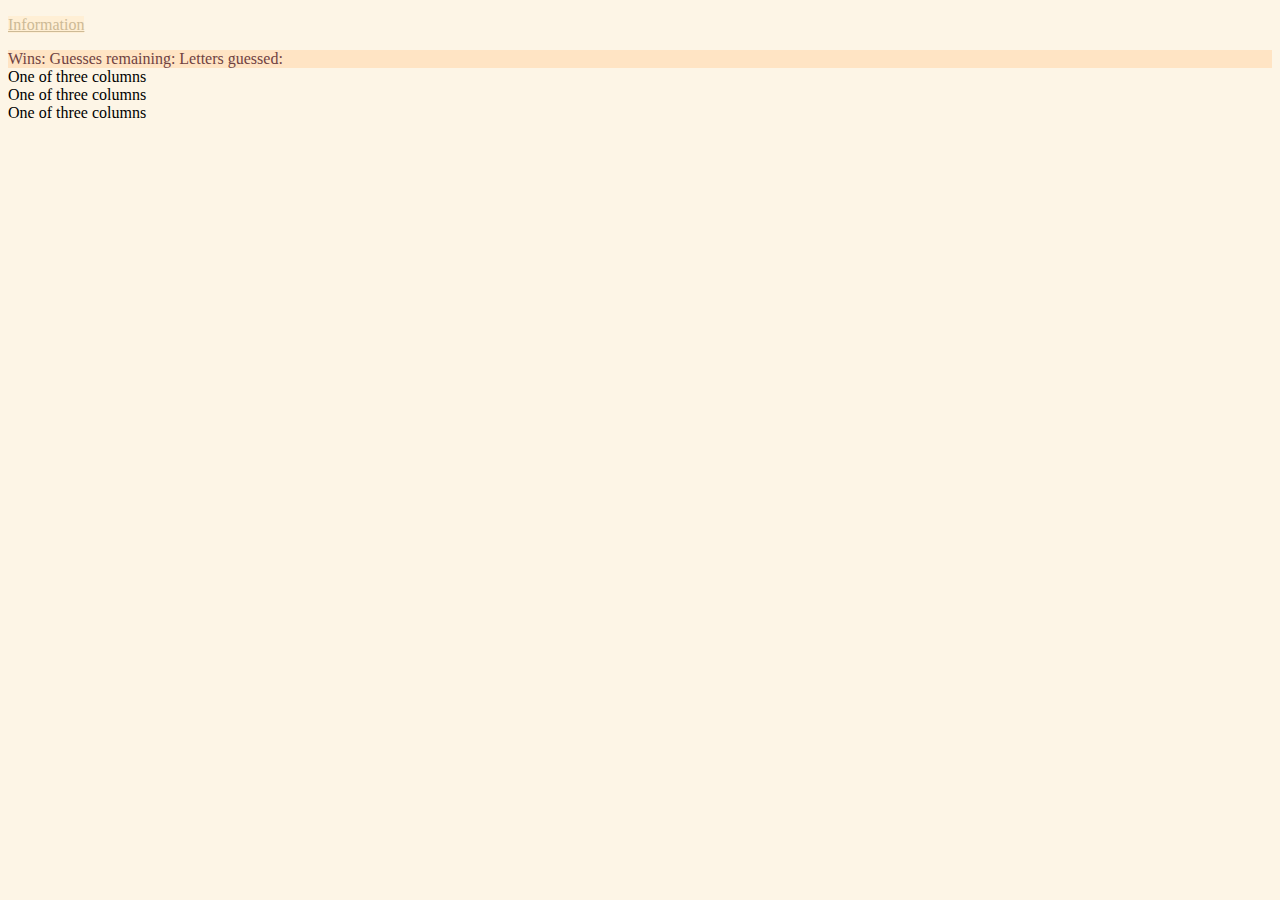
==== index.html @ c7652d0c "html update" ====
<!DOCTYPE html>
<html>
<head>
    <meta charset="utf-8" />
    <meta http-equiv="X-UA-Compatible" content="IE=edge">
    <title>Page Title</title>
    <meta name="viewport" content="width=device-width, initial-scale=1">
    <link rel="stylesheet" href="https://stackpath.bootstrapcdn.com/bootstrap/4.2.1/css/bootstrap.min.css" integrity="sha384-GJzZqFGwb1QTTN6wy59ffF1BuGJpLSa9DkKMp0DgiMDm4iYMj70gZWKYbI706tWS" crossorigin="anonymous">
    <link rel="stylesheet" href="stuff-n-things/css/style.css"/>
</head>
<body>
    <div class="container">
        <div class="row">
            <div class="col-sm">
                <!-- button for info, top left (navbar but only one page) -->
                <p>
                    <a class="btn btn-primary" data-toggle="collapse" href="#collapseExample" role="button" aria-expanded="false" aria-controls="collapseExample">
                        Information
                    </a>
                </p>
                    <div class="collapse" id="collapseExample">
                        Wins:
                        Guesses remaining:
                        Letters guessed:
                    <div class="card card-body">
                    </div>
                </div>
                            
            One of three columns
            </div>
            <div class="col-sm">
            One of three columns
            </div>
            <div class="col-sm">
            One of three columns
            </div>
        </div>
    </div>


    <script src="stuff-n-things/javascript/game.js"></script>
    <script src="https://code.jquery.com/jquery-3.3.1.slim.min.js" integrity="sha384-q8i/X+965DzO0rT7abK41JStQIAqVgRVzpbzo5smXKp4YfRvH+8abtTE1Pi6jizo" crossorigin="anonymous"></script>
    <script src="https://cdnjs.cloudflare.com/ajax/libs/popper.js/1.14.6/umd/popper.min.js" integrity="sha384-wHAiFfRlMFy6i5SRaxvfOCifBUQy1xHdJ/yoi7FRNXMRBu5WHdZYu1hA6ZOblgut" crossorigin="anonymous"></script>
    <script src="https://stackpath.bootstrapcdn.com/bootstrap/4.2.1/js/bootstrap.min.js" integrity="sha384-B0UglyR+jN6CkvvICOB2joaf5I4l3gm9GU6Hc1og6Ls7i6U/mkkaduKaBhlAXv9k" crossorigin="anonymous"></script>
</body>
</html>
---- stuff-n-things/css/style.css ----
body{
    background-color: oldlace;
}

.btn{
    width: 125;
    height: 25;
}
.btn-primary{
    background-color: papayawhip;
    color: #cdba96;
    border-color: #EEE9E9;
    border-width: 3px;
}
.btn:hover{
    background-color: bisque;
    border-color: #6F4242;
    color: #6F4242;
}
.collapse{
    background-color: bisque;
    color: #6F4242;
}
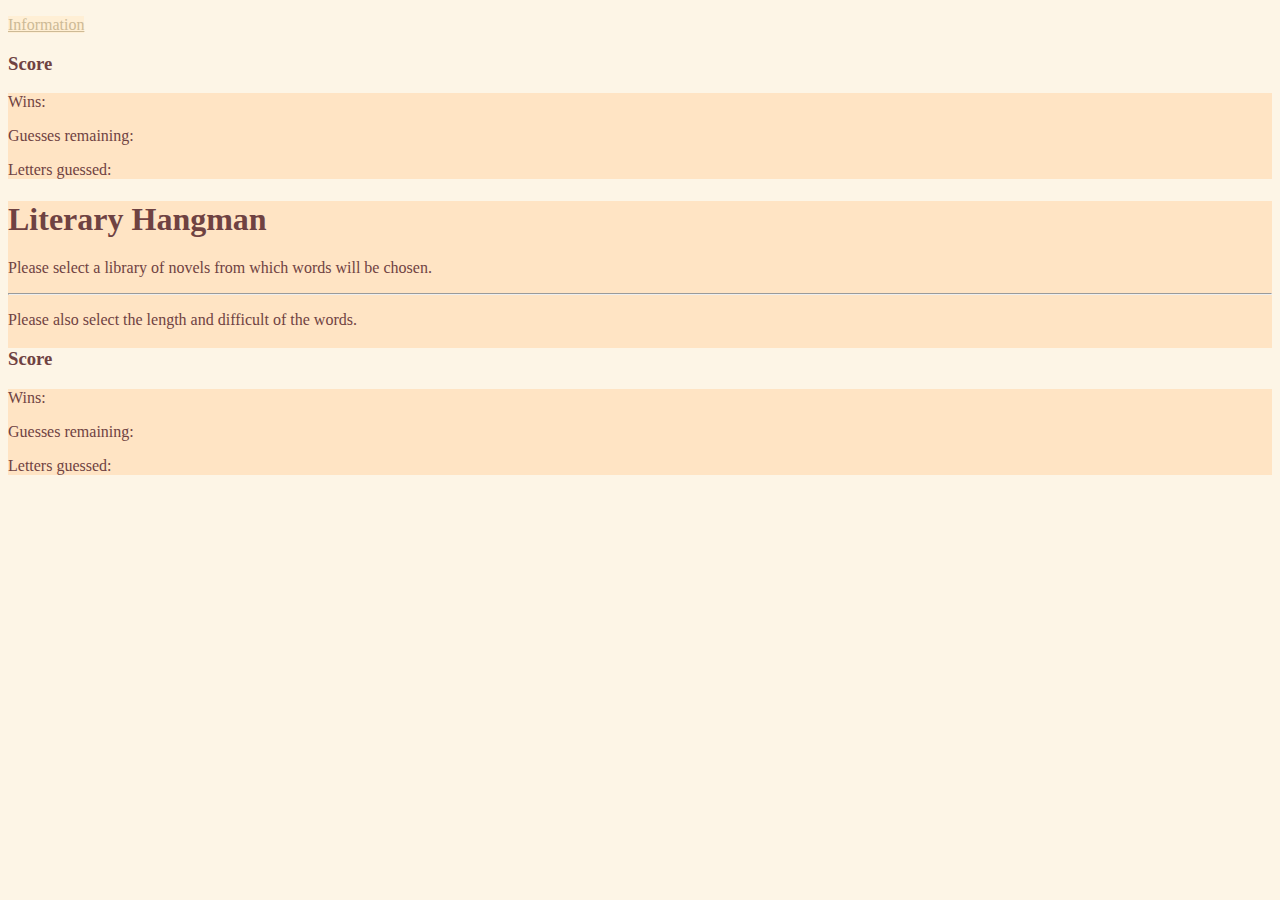
==== commit c00c826f: "html update 2" ====
--- a/index.html
+++ b/index.html
@@ -14,26 +14,49 @@
             <div class="col-sm">
                 <!-- button for info, top left (navbar but only one page) -->
                 <p>
-                    <a class="btn btn-primary" data-toggle="collapse" href="#collapseExample" role="button" aria-expanded="false" aria-controls="collapseExample">
-                        Information
-                    </a>
+                    <a class="btn btn-primary" data-toggle="collapse" href="#collapseExample" role="button" aria-expanded="false" aria-controls="collapseExample">Information                   </a>
                 </p>
+                <div class="collapse" id="collapseExample">
+                    <h3>Score</h3>
+                    <div class="card card-body">
+                        <p id = "wins"> Wins: </p>
+                        <p id = "guess">Guesses remaining:</p>
+                        <p id = "guesses">Letters guessed:</p>
+                    </div>
+                </div>             
+            </div>
+
+            <div class="col-sm">
+                <div class="jumbotron">
+                    <h1 class="display-4">Literary Hangman</h1>
+                    <p class="lead"> Please select a library of novels from which words will be chosen.  </p>
+                    <hr class="my-4">
+                    <p>Please also select the length and difficult of the words.</p>
                     <div class="collapse" id="collapseExample">
-                        Wins:
-                        Guesses remaining:
-                        Letters guessed:
-                    <div class="card card-body">
-                    </div>
+                        <h3>Score</h3>
+                        <div class="card card-body">
+                            <p id = "wins"> Wins: </p>
+                            <p id = "guess">Guesses remaining:</p>
+                            <p id = "guesses">Letters guessed:</p>
+                        </div>
+                    </div>             
                 </div>
-                            
-            One of three columns
             </div>
             <div class="col-sm">
-            One of three columns
             </div>
-            <div class="col-sm">
-            One of three columns
+        </div>
+        <div class = "row">
+            <div class = "col-sm">
+
             </div>
+           
+            <div class = "col-sm">
+            </div>
+
+            <div class = "col-sm">
+
+            </div>
+
         </div>
     </div>
 
--- a/stuff-n-things/css/style.css
+++ b/stuff-n-things/css/style.css
@@ -18,6 +18,14 @@
     color: #6F4242;
 }
 .collapse{
+    background-color: oldlace;
+    color: #6F4242;
+}
+.card-body{
+    background-color: bisque;
+    color: #6F4242
+}
+.jumbotron{
     background-color: bisque;
     color: #6F4242;
 }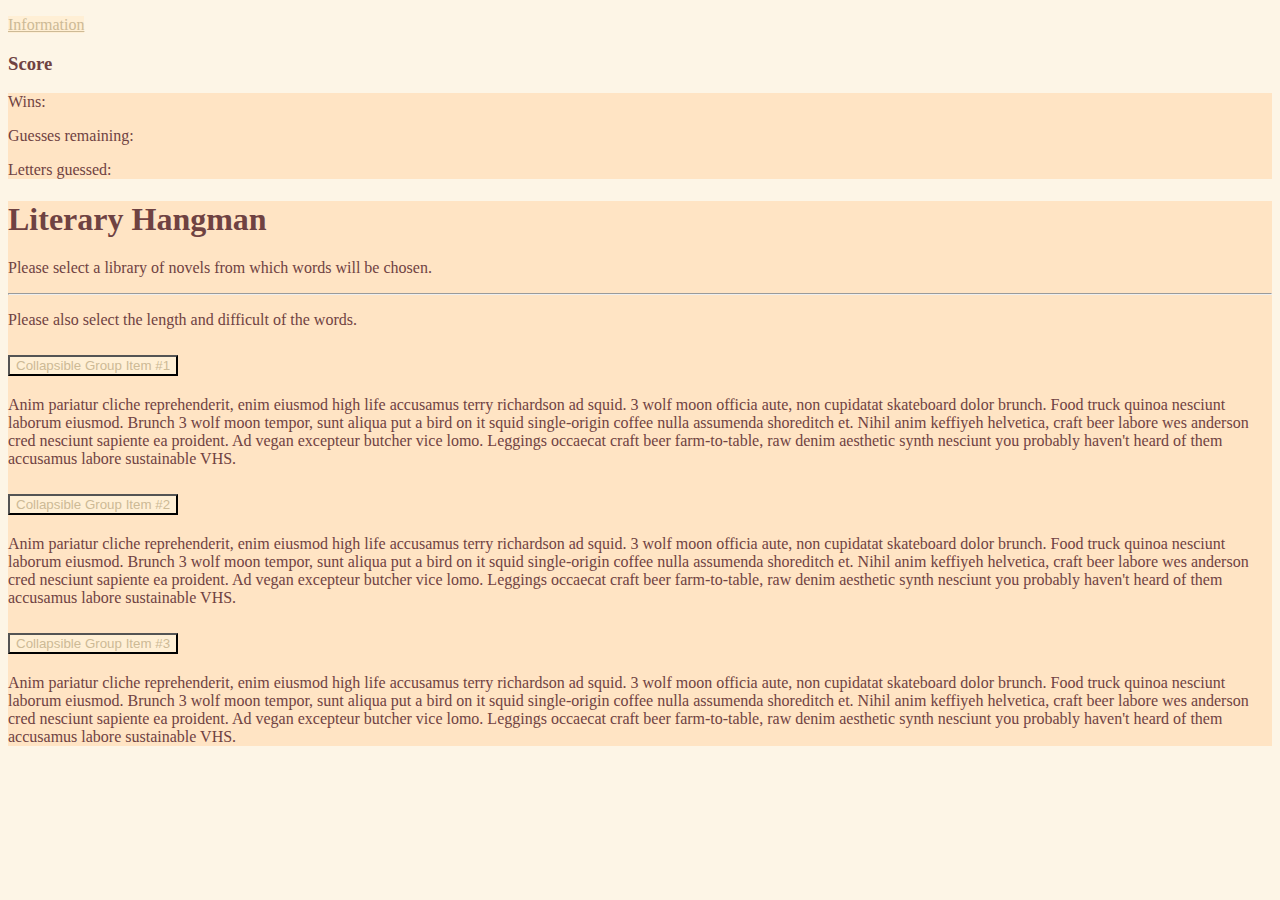
==== commit 88f814e0: "html update collapse trio" ====
--- a/index.html
+++ b/index.html
@@ -32,14 +32,51 @@
                     <p class="lead"> Please select a library of novels from which words will be chosen.  </p>
                     <hr class="my-4">
                     <p>Please also select the length and difficult of the words.</p>
-                    <div class="collapse" id="collapseExample">
-                        <h3>Score</h3>
-                        <div class="card card-body">
-                            <p id = "wins"> Wins: </p>
-                            <p id = "guess">Guesses remaining:</p>
-                            <p id = "guesses">Letters guessed:</p>
+                    <div class="accordion" id="accordionExample">
+                        <div class="card">
+                            <div class="card-header" id="headingOne">
+                                <h2 class="mb-0">
+                                    <button class="btn btn-link" type="button" data-toggle="collapse" data-target="#collapseOne" aria-expanded="true" aria-controls="collapseOne">
+                                        Collapsible Group Item #1
+                                    </button>
+                                </h2>
+                            </div>
+                            
+                            <div id="collapseOne" class="collapse show" aria-labelledby="headingOne" data-parent="#accordionExample">
+                                <div class="card-body">
+                                    Anim pariatur cliche reprehenderit, enim eiusmod high life accusamus terry richardson ad squid. 3 wolf moon officia aute, non cupidatat skateboard dolor brunch. Food truck quinoa nesciunt laborum eiusmod. Brunch 3 wolf moon tempor, sunt aliqua put a bird on it squid single-origin coffee nulla assumenda shoreditch et. Nihil anim keffiyeh helvetica, craft beer labore wes anderson cred nesciunt sapiente ea proident. Ad vegan excepteur butcher vice lomo. Leggings occaecat craft beer farm-to-table, raw denim aesthetic synth nesciunt you probably haven't heard of them accusamus labore sustainable VHS.
+                                </div>
+                            </div>
                         </div>
-                    </div>             
+                        <div class="card">
+                            <div class="card-header" id="headingTwo">
+                                <h2 class="mb-0">
+                                  <button class="btn btn-link collapsed" type="button" data-toggle="collapse" data-target="#collapseTwo" aria-expanded="false" aria-controls="collapseTwo">
+                                        Collapsible Group Item #2
+                                  </button>
+                                </h2>
+                            </div>
+                            <div id="collapseTwo" class="collapse" aria-labelledby="headingTwo" data-parent="#accordionExample">
+                                <div class="card-body">
+                                    Anim pariatur cliche reprehenderit, enim eiusmod high life accusamus terry richardson ad squid. 3 wolf moon officia aute, non cupidatat skateboard dolor brunch. Food truck quinoa nesciunt laborum eiusmod. Brunch 3 wolf moon tempor, sunt aliqua put a bird on it squid single-origin coffee nulla assumenda shoreditch et. Nihil anim keffiyeh helvetica, craft beer labore wes anderson cred nesciunt sapiente ea proident. Ad vegan excepteur butcher vice lomo. Leggings occaecat craft beer farm-to-table, raw denim aesthetic synth nesciunt you probably haven't heard of them accusamus labore sustainable VHS.
+                                </div>
+                            </div>
+                        </div>
+                        <div class="card">
+                            <div class="card-header" id="headingThree">
+                                <h2 class="mb-0">
+                                    <button class="btn btn-link collapsed" type="button" data-toggle="collapse" data-target="#collapseThree" aria-expanded="false" aria-controls="collapseThree">
+                                    Collapsible Group Item #3
+                                    </button>
+                                </h2>
+                            </div>
+                            <div id="collapseThree" class="collapse" aria-labelledby="headingThree" data-parent="#accordionExample">
+                                <div class="card-body">
+                                    Anim pariatur cliche reprehenderit, enim eiusmod high life accusamus terry richardson ad squid. 3 wolf moon officia aute, non cupidatat skateboard dolor brunch. Food truck quinoa nesciunt laborum eiusmod. Brunch 3 wolf moon tempor, sunt aliqua put a bird on it squid single-origin coffee nulla assumenda shoreditch et. Nihil anim keffiyeh helvetica, craft beer labore wes anderson cred nesciunt sapiente ea proident. Ad vegan excepteur butcher vice lomo. Leggings occaecat craft beer farm-to-table, raw denim aesthetic synth nesciunt you probably haven't heard of them accusamus labore sustainable VHS.
+                                </div>
+                            </div>
+                        </div>
+                    </div>           
                 </div>
             </div>
             <div class="col-sm">
--- a/stuff-n-things/css/style.css
+++ b/stuff-n-things/css/style.css
@@ -1,16 +1,15 @@
 body{
     background-color: oldlace;
-}
-
-.btn{
-    width: 125;
-    height: 25;
 }
 .btn-primary{
     background-color: papayawhip;
     color: #cdba96;
     border-color: #EEE9E9;
     border-width: 3px;
+}
+.btn-link{
+    background-color: papayawhip;
+    color: #cdba96
 }
 .btn:hover{
     background-color: bisque;
@@ -28,4 +27,8 @@
 .jumbotron{
     background-color: bisque;
     color: #6F4242;
+}
+.accordion{
+    background-color: bisque;
+    color: #6F4242;
 }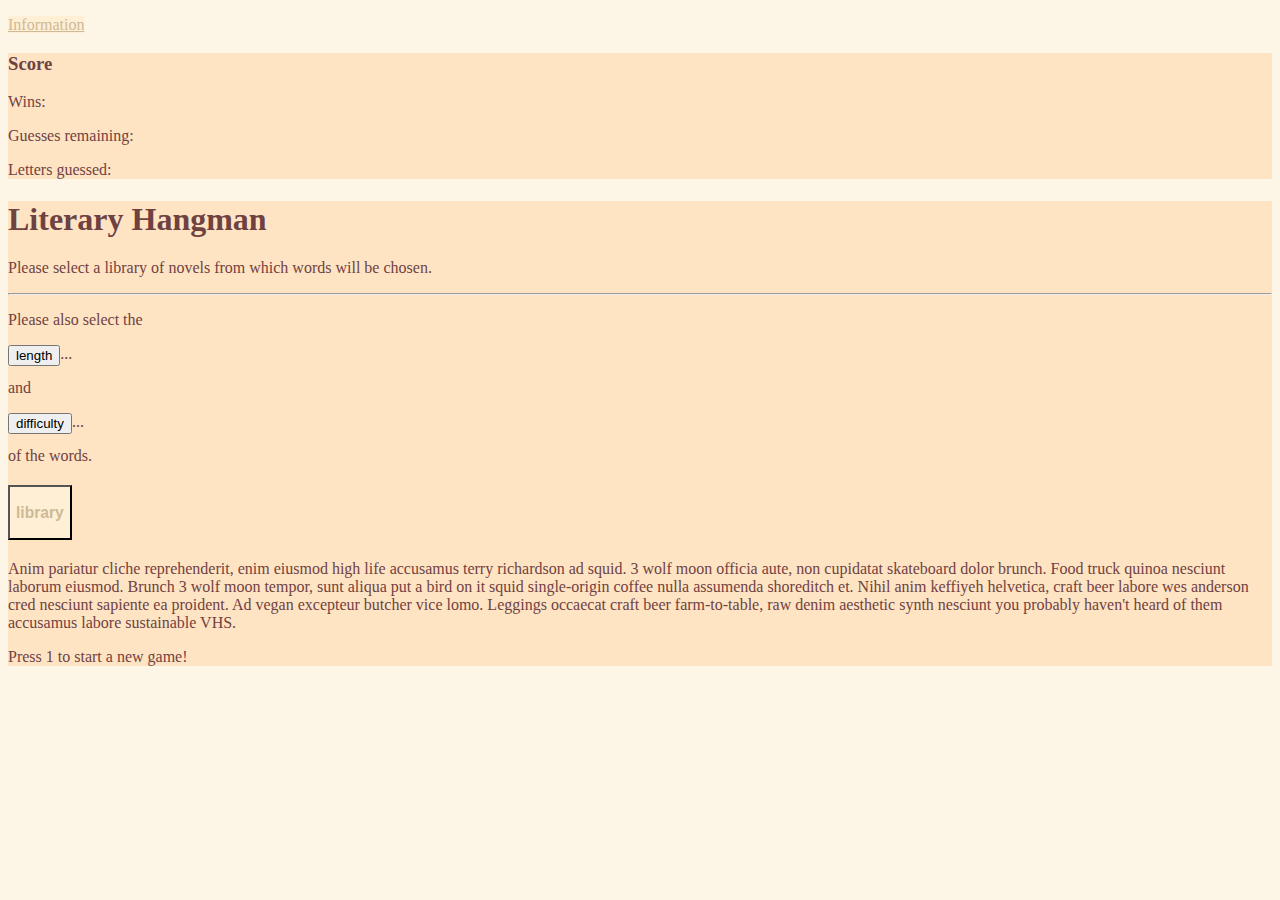
==== commit 6480c146: "a buncha js" ====
--- a/index.html
+++ b/index.html
@@ -3,7 +3,7 @@
 <head>
     <meta charset="utf-8" />
     <meta http-equiv="X-UA-Compatible" content="IE=edge">
-    <title>Page Title</title>
+    <title>Hangman</title>
     <meta name="viewport" content="width=device-width, initial-scale=1">
     <link rel="stylesheet" href="https://stackpath.bootstrapcdn.com/bootstrap/4.2.1/css/bootstrap.min.css" integrity="sha384-GJzZqFGwb1QTTN6wy59ffF1BuGJpLSa9DkKMp0DgiMDm4iYMj70gZWKYbI706tWS" crossorigin="anonymous">
     <link rel="stylesheet" href="stuff-n-things/css/style.css"/>
@@ -31,13 +31,31 @@
                     <h1 class="display-4">Literary Hangman</h1>
                     <p class="lead"> Please select a library of novels from which words will be chosen.  </p>
                     <hr class="my-4">
-                    <p>Please also select the length and difficult of the words.</p>
+                    <p>Please also select the </p>
+                    <div class="btn-group">
+                        <button class="btn btn-secondary btn-sm dropdown-toggle" type="button" data-toggle="dropdown" aria-haspopup="true" aria-expanded="false">
+                          length
+                        </button>
+                        <div class="dropdown-menu">
+                          ...
+                        </div>
+                    </div>
+                    <p> and </p>
+                    <div class="btn-group">
+                        <button class="btn btn-secondary btn-sm dropdown-toggle" type="button" data-toggle="dropdown" aria-haspopup="true" aria-expanded="false">
+                          difficulty
+                        </button>
+                        <div class="dropdown-menu">
+                          ...
+                        </div>
+                    </div>
+                    <p>of the words.</p>
                     <div class="accordion" id="accordionExample">
                         <div class="card">
                             <div class="card-header" id="headingOne">
                                 <h2 class="mb-0">
                                     <button class="btn btn-link" type="button" data-toggle="collapse" data-target="#collapseOne" aria-expanded="true" aria-controls="collapseOne">
-                                        Collapsible Group Item #1
+                                        <h3>library</h3>
                                     </button>
                                 </h2>
                             </div>
@@ -48,53 +66,17 @@
                                 </div>
                             </div>
                         </div>
-                        <div class="card">
-                            <div class="card-header" id="headingTwo">
-                                <h2 class="mb-0">
-                                  <button class="btn btn-link collapsed" type="button" data-toggle="collapse" data-target="#collapseTwo" aria-expanded="false" aria-controls="collapseTwo">
-                                        Collapsible Group Item #2
-                                  </button>
-                                </h2>
-                            </div>
-                            <div id="collapseTwo" class="collapse" aria-labelledby="headingTwo" data-parent="#accordionExample">
-                                <div class="card-body">
-                                    Anim pariatur cliche reprehenderit, enim eiusmod high life accusamus terry richardson ad squid. 3 wolf moon officia aute, non cupidatat skateboard dolor brunch. Food truck quinoa nesciunt laborum eiusmod. Brunch 3 wolf moon tempor, sunt aliqua put a bird on it squid single-origin coffee nulla assumenda shoreditch et. Nihil anim keffiyeh helvetica, craft beer labore wes anderson cred nesciunt sapiente ea proident. Ad vegan excepteur butcher vice lomo. Leggings occaecat craft beer farm-to-table, raw denim aesthetic synth nesciunt you probably haven't heard of them accusamus labore sustainable VHS.
-                                </div>
-                            </div>
-                        </div>
-                        <div class="card">
-                            <div class="card-header" id="headingThree">
-                                <h2 class="mb-0">
-                                    <button class="btn btn-link collapsed" type="button" data-toggle="collapse" data-target="#collapseThree" aria-expanded="false" aria-controls="collapseThree">
-                                    Collapsible Group Item #3
-                                    </button>
-                                </h2>
-                            </div>
-                            <div id="collapseThree" class="collapse" aria-labelledby="headingThree" data-parent="#accordionExample">
-                                <div class="card-body">
-                                    Anim pariatur cliche reprehenderit, enim eiusmod high life accusamus terry richardson ad squid. 3 wolf moon officia aute, non cupidatat skateboard dolor brunch. Food truck quinoa nesciunt laborum eiusmod. Brunch 3 wolf moon tempor, sunt aliqua put a bird on it squid single-origin coffee nulla assumenda shoreditch et. Nihil anim keffiyeh helvetica, craft beer labore wes anderson cred nesciunt sapiente ea proident. Ad vegan excepteur butcher vice lomo. Leggings occaecat craft beer farm-to-table, raw denim aesthetic synth nesciunt you probably haven't heard of them accusamus labore sustainable VHS.
-                                </div>
-                            </div>
-                        </div>
-                    </div>           
+                    </div>
+                    <p>Press 1 to start a new game!</p>
                 </div>
-            </div>
+            </div> 
             <div class="col-sm">
             </div>
         </div>
         <div class = "row">
-            <div class = "col-sm">
+            <div class = "col-lg" id = "letters">
 
             </div>
-           
-            <div class = "col-sm">
-            </div>
-
-            <div class = "col-sm">
-
-            </div>
-
-        </div>
     </div>
 
 
--- a/stuff-n-things/css/style.css
+++ b/stuff-n-things/css/style.css
@@ -16,8 +16,11 @@
     border-color: #6F4242;
     color: #6F4242;
 }
+.btn-secondary{
+    float: left;
+}
 .collapse{
-    background-color: oldlace;
+    background-color: bisque;
     color: #6F4242;
 }
 .card-body{
@@ -31,4 +34,7 @@
 .accordion{
     background-color: bisque;
     color: #6F4242;
+}
+.card{
+    background-color:bisque;
 }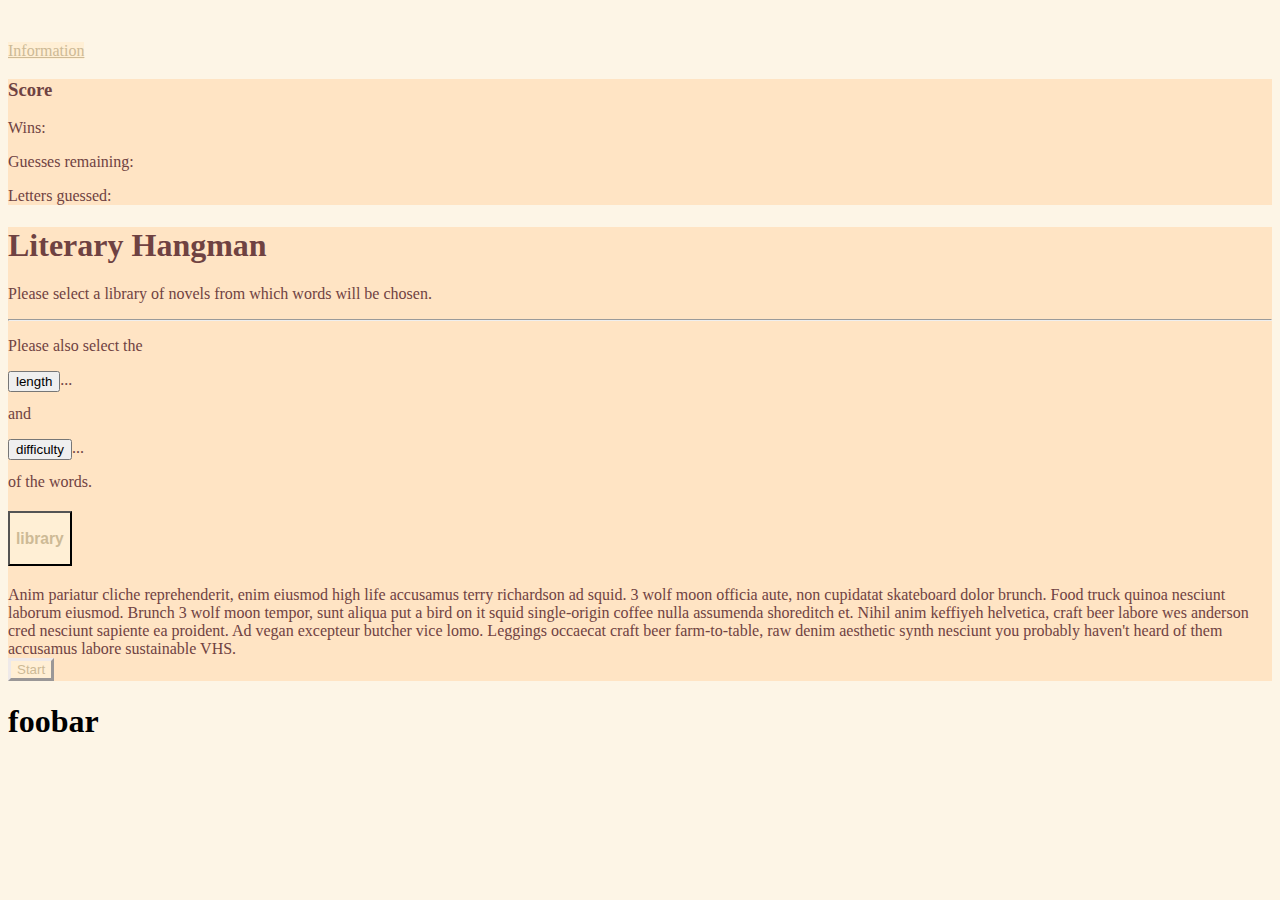
==== commit 6ffbc423: "more JS developments: core logic of the game pretty much finished. Just adding display for inputs no" ====
--- a/index.html
+++ b/index.html
@@ -11,7 +11,7 @@
 <body>
     <div class="container">
         <div class="row">
-            <div class="col-sm">
+             <div class="col-sm">
                 <!-- button for info, top left (navbar but only one page) -->
                 <p>
                     <a class="btn btn-primary" data-toggle="collapse" href="#collapseExample" role="button" aria-expanded="false" aria-controls="collapseExample">Information                   </a>
@@ -26,7 +26,7 @@
                 </div>             
             </div>
 
-            <div class="col-sm">
+            <div class="col-lg">
                 <div class="jumbotron">
                     <h1 class="display-4">Literary Hangman</h1>
                     <p class="lead"> Please select a library of novels from which words will be chosen.  </p>
@@ -67,16 +67,21 @@
                             </div>
                         </div>
                     </div>
-                    <p>Press 1 to start a new game!</p>
+                    <button type="button" class="btn btn-primary" id="start">Start</button>
                 </div>
             </div> 
-            <div class="col-sm">
-            </div>
         </div>
-        <div class = "row">
-            <div class = "col-lg" id = "letters">
+    <div class = "row">
+        <div class = "col-lg" id = "Hangman and/or text">
+            <h1>foobar</h1>
+        </div>
+        <div class = "col-sm" id = "filler"></div>
+    </div>
+    
+    <div class = "row">
+        <div class = "col-lg" id = "letters">
 
-            </div>
+        </div>
     </div>
 
 
@@ -85,4 +90,5 @@
     <script src="https://cdnjs.cloudflare.com/ajax/libs/popper.js/1.14.6/umd/popper.min.js" integrity="sha384-wHAiFfRlMFy6i5SRaxvfOCifBUQy1xHdJ/yoi7FRNXMRBu5WHdZYu1hA6ZOblgut" crossorigin="anonymous"></script>
     <script src="https://stackpath.bootstrapcdn.com/bootstrap/4.2.1/js/bootstrap.min.js" integrity="sha384-B0UglyR+jN6CkvvICOB2joaf5I4l3gm9GU6Hc1og6Ls7i6U/mkkaduKaBhlAXv9k" crossorigin="anonymous"></script>
 </body>
-</html>+</html>
+
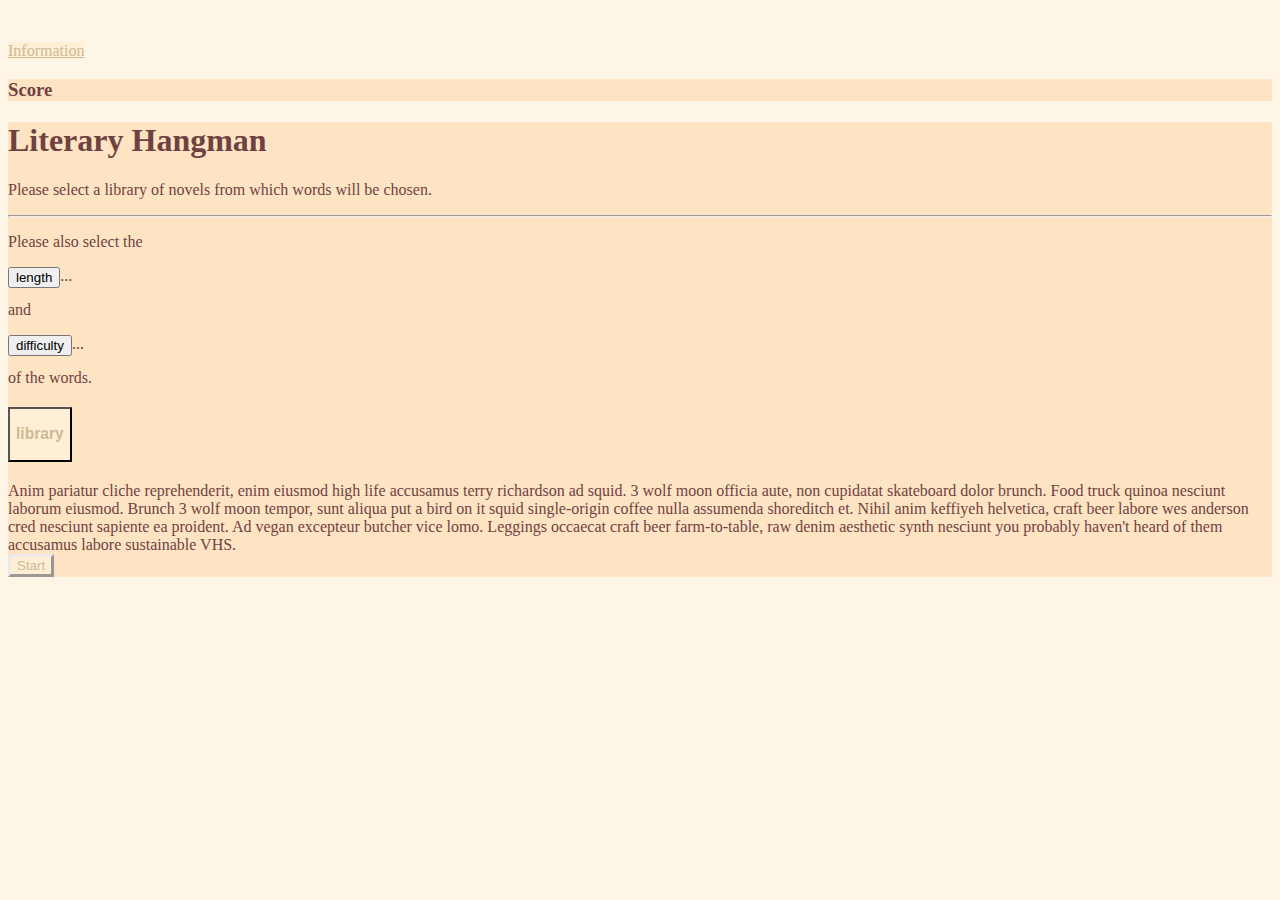
==== commit 07c05078: "So close! Praying I can finish" ====
--- a/index.html
+++ b/index.html
@@ -12,20 +12,22 @@
     <div class="container">
         <div class="row">
              <div class="col-sm">
-                <!-- button for info, top left (navbar but only one page) -->
-                <p>
-                    <a class="btn btn-primary" data-toggle="collapse" href="#collapseExample" role="button" aria-expanded="false" aria-controls="collapseExample">Information                   </a>
-                </p>
-                <div class="collapse" id="collapseExample">
-                    <h3>Score</h3>
-                    <div class="card card-body">
-                        <p id = "wins"> Wins: </p>
-                        <p id = "guess">Guesses remaining:</p>
-                        <p id = "guesses">Letters guessed:</p>
-                    </div>
-                </div>             
+                <div class="row">
+                    <!-- button for info, top left (navbar but only one page) -->
+                    <p>
+                        <a class="btn btn-primary" data-toggle="collapse" href="#collapseExample" role="button" aria-expanded="false" aria-controls="collapseExample">Information                   </a>
+                    </p>
+                    <div class="collapse" id="collapseExample">
+                        <h3>Score</h3>
+                        <div class="card card-body">
+                            <p id = "guesses"></p>
+                            <p id = "gLeft"></p>
+                            <p id = "wins"> </p>
+                            <p id = "losses"></p>
+                        </div>
+                    </div>             
+                </div>
             </div>
-
             <div class="col-lg">
                 <div class="jumbotron">
                     <h1 class="display-4">Literary Hangman</h1>
@@ -34,19 +36,19 @@
                     <p>Please also select the </p>
                     <div class="btn-group">
                         <button class="btn btn-secondary btn-sm dropdown-toggle" type="button" data-toggle="dropdown" aria-haspopup="true" aria-expanded="false">
-                          length
+                            length
                         </button>
                         <div class="dropdown-menu">
-                          ...
+                            ...
                         </div>
                     </div>
                     <p> and </p>
                     <div class="btn-group">
                         <button class="btn btn-secondary btn-sm dropdown-toggle" type="button" data-toggle="dropdown" aria-haspopup="true" aria-expanded="false">
-                          difficulty
+                            difficulty
                         </button>
                         <div class="dropdown-menu">
-                          ...
+                            ...
                         </div>
                     </div>
                     <p>of the words.</p>
@@ -71,17 +73,14 @@
                 </div>
             </div> 
         </div>
-    <div class = "row">
-        <div class = "col-lg" id = "Hangman and/or text">
-            <h1>foobar</h1>
+        <div class="row">
+                <div class = "col-lg" id = "Hangman and/or text">
+                    <h1></h1>
+                </div>
+        </div>
+        <div class = "col-md" id = letters>
         </div>
         <div class = "col-sm" id = "filler"></div>
-    </div>
-    
-    <div class = "row">
-        <div class = "col-lg" id = "letters">
-
-        </div>
     </div>
 
 
